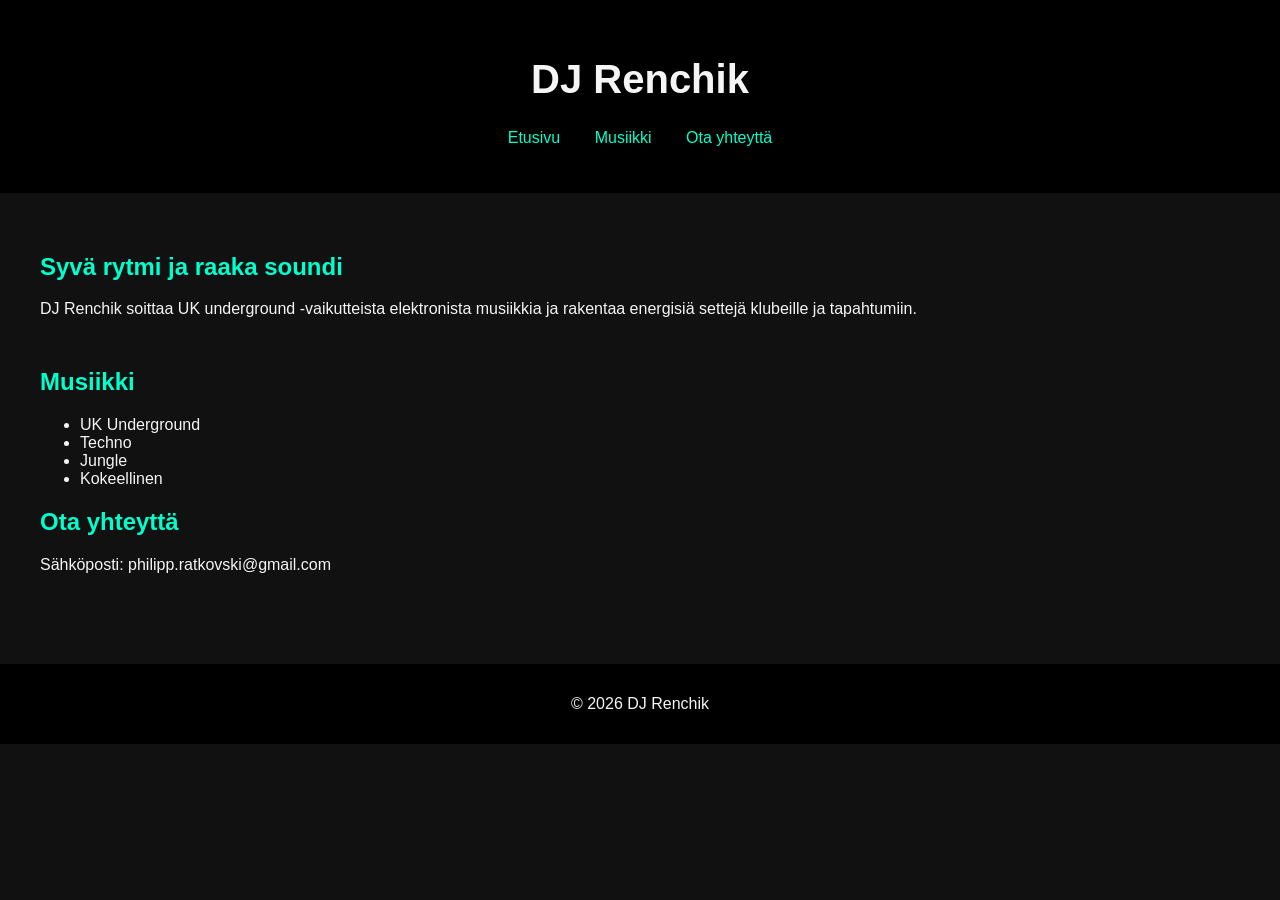
==== index.html @ 9527d74e "Add files via upload" ====
<!DOCTYPE html>
<html lang="fi">
<head>
    <meta charset="UTF-8">
    <meta name="viewport" content="width=device-width, initial-scale=1.0">
    <title>DJ Renchik</title>
    <link rel="stylesheet" href="tyyli1.css">
</head>
<body>

    <header>
        <h1>DJ Renchik</h1>
        <nav>
            <ul>
                <li><a href="index.html">Etusivu</a></li>
                <li><a href="musiikki.html">Musiikki</a></li>
                <li><a href="ota yhteyttä.html">Ota yhteyttä</a></li>
            </ul>
        </nav>
    </header>

    <main>

        <section id="home">
            <h2>Syvä rytmi ja raaka soundi</h2>
            <p>DJ Renchik soittaa UK underground -vaikutteista elektronista musiikkia ja rakentaa energisiä settejä klubeille ja tapahtumiin.</p>
        </section>

        <section id="music">
            <h2>Musiikki</h2>
            <ul>
                <li>UK Underground</li>
                <li>Techno</li>
                <li>Jungle</li>
                <li>Kokeellinen</li>
            </ul>

        <section id="contact">
            <h2>Ota yhteyttä</h2>
            <p>Sähköposti: philipp.ratkovski@gmail.com</p>
           
        </section>

    </main>

    <footer>
        <p>&copy; 2026 DJ Renchik</p>
    </footer>

</body>
</html>
---- tyyli1.css ----
body {
    margin: 0;
    font-family: Arial, sans-serif;
    background-color: #111;
    color: #f5f5f5;
}

header {
    background: #000;
    padding: 30px;
    text-align: center;
}

nav ul {
    list-style: none;
    padding: 0;
}

nav ul li {
    display: inline;
    margin: 0 15px;
}

nav a {
    color: #00ffcc;
    text-decoration: none;
}

nav a:hover {
    color: white;
}

main {
    padding: 40px;
}

section {
    margin-bottom: 50px;
}

h1 {
    font-size: 40px;
}

h2 {
    color: #00ffcc;
}

footer {
    background: #000;
    text-align: center;
    padding: 15px;
}
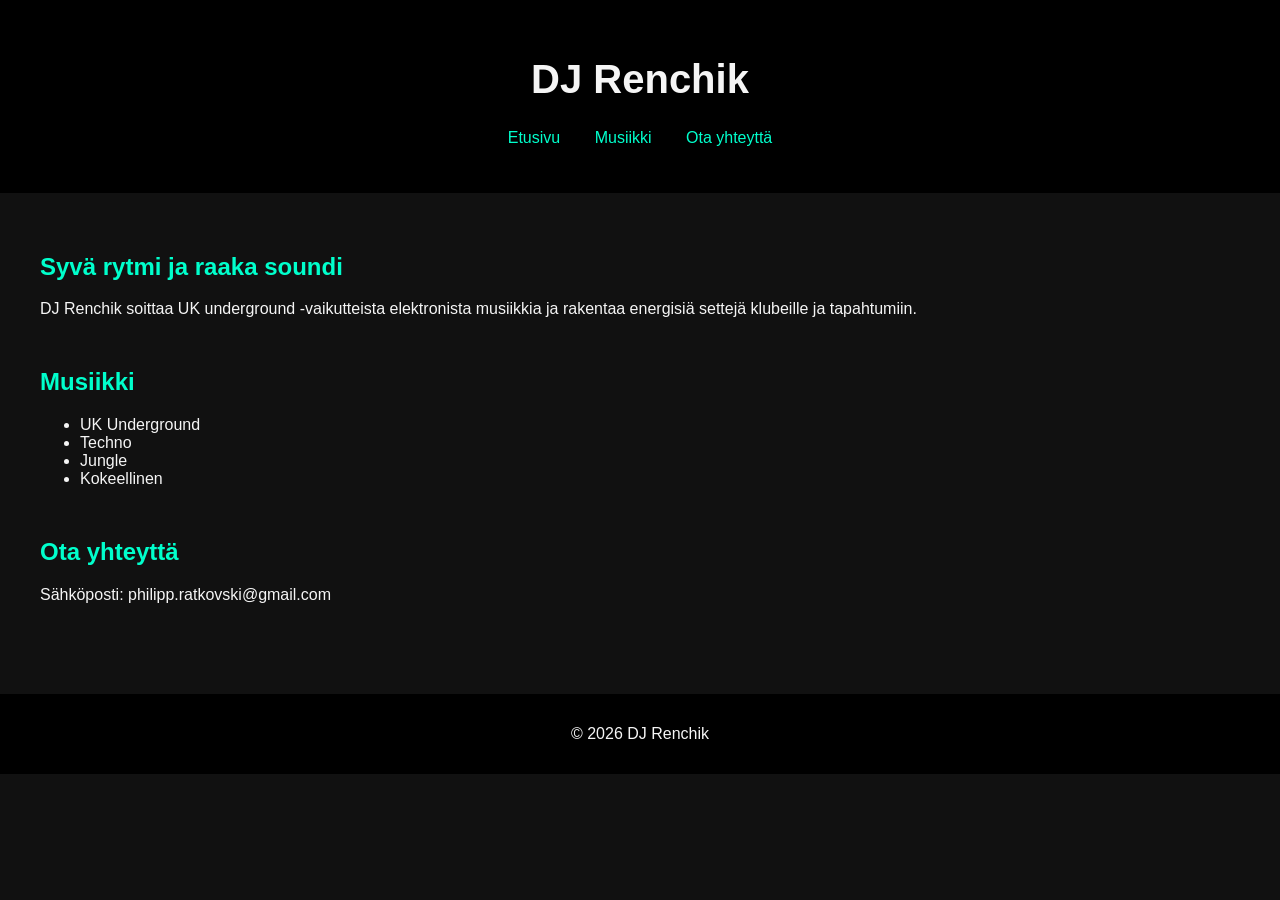
==== commit d7b0b7ff: "Update index.html" ====
--- a/index.html
+++ b/index.html
@@ -14,7 +14,7 @@
             <ul>
                 <li><a href="index.html">Etusivu</a></li>
                 <li><a href="musiikki.html">Musiikki</a></li>
-                <li><a href="ota yhteyttä.html">Ota yhteyttä</a></li>
+                <li><a href="ota-yhteyttä.html">Ota yhteyttä</a></li>
             </ul>
         </nav>
     </header>
@@ -34,6 +34,7 @@
                 <li>Jungle</li>
                 <li>Kokeellinen</li>
             </ul>
+        </section>
 
         <section id="contact">
             <h2>Ota yhteyttä</h2>
@@ -48,4 +49,4 @@
     </footer>
 
 </body>
-</html>+</html>
